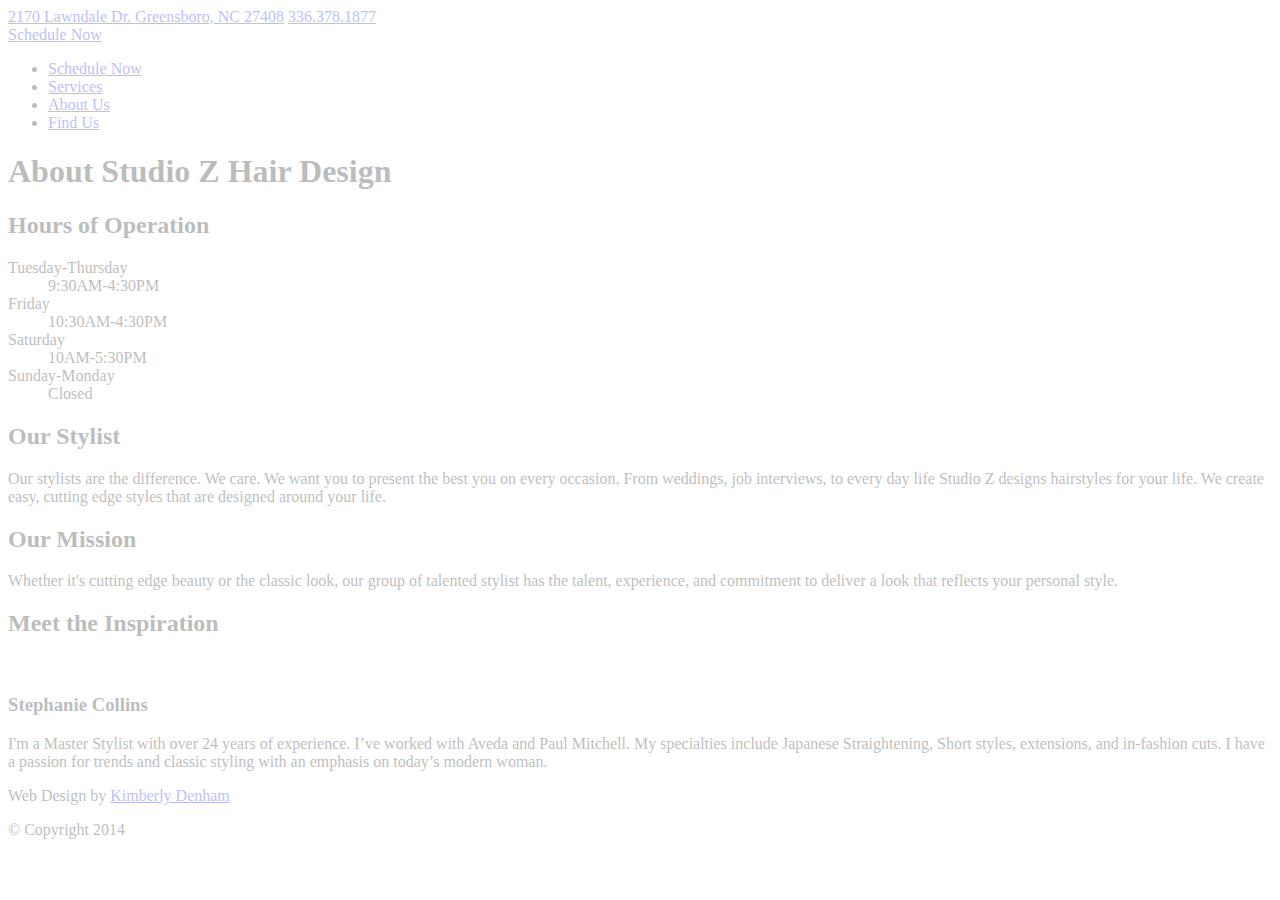
==== about.html @ c10bfac4 "cleaned up nav1 and nav2 in both html and css" ====
<!doctype html><html><head>    <meta charset="UTF-8">        <title>Studio Z Hair Design</title>        <link rel="stylesheet" href="CSS/about.css" type="text/css" media="screen">        <link rel="stylesheet" href="CSS/normalize.css" type="text/css" media="screen">        <link rel="stylesheet" href="CSS/reset.css" type="text/css" media="screen">         <script type="text/javascript" src="js/jquery-1.11.0.min.js"></script>        <script type="text/javascript" src="js/custom.js"></script>       <style><link href='http://fonts.googleapis.com/css?family=Lato:100,400' rel='stylesheet' type='text/css'>@font-face {font-family: "eurostile"; src:url(fonts/Eurostile);}  </style></head><body><div class="container">            <div id="nav1">            <a href="http://maps.google.com/maps?q=2170+Lawndale+Dr,+Greensboro,+NC+27408" target="_blank" class="address">2170 Lawndale Dr. Greensboro, NC 27408</a>            <a href="tel:336-378-1877" class="phone"> 336.378.1877 </a>            </div>            <div id="nav2">            <a class="home" href="index.html"></a>            <a class="schedule" href="schedule.html">Schedule Now</a>            </div>        <div class="body">            <nav class="nav">            <ul class="nav-list">                <li class="nav-item schedule">                    <a href="schedule.html">Schedule Now</a>                </li>                <li class="nav-item">                    <a href="services.html">Services</a>                </li>                <li class="nav-item">                    <a href="about.html">About Us</a>                </li>                <li class="nav-item">                    <a href="findus.html">Find Us</a>                </li>                </ul>            </nav>                        <div class="services">                <div class="textarea">                <h1>About Studio Z Hair Design</h1>                    <h2>Hours of Operation</h2>                        <dl><dt>Tuesday-Thursday</dt>                            <dd>9:30AM-4:30PM</dd>                        <dt>Friday</dt>                            <dd>10:30AM-4:30PM</dd>                        <dt>Saturday</dt>                            <dd>10AM-5:30PM</dd>                         <dt>Sunday-Monday</dt>                            <dd>Closed</dd>                        </dl>                    <h2>Our Stylist</h2>                        <p> Our stylists are the difference. We care. We want you to present the best you on every occasion. From       weddings, job interviews, to every day life Studio Z designs hairstyles for your life. We create easy, cutting edge styles that are designed around your life.</p>                    <h2>Our Mission</h2>                        <p>Whether it's cutting edge beauty or the classic look, our group of talented stylist has the talent, experience, and commitment to deliver a look that reflects your personal style.</p>                    <h2>Meet the Inspiration</h2>                        <div class="profileimg">&nbsp;</div>                            <h3>Stephanie Collins</h3>                                <p class="profile">I'm a Master Stylist with over  24 years of experience. I’ve worked with Aveda and Paul Mitchell. My specialties include Japanese Straightening, Short styles, extensions, and in-fashion cuts. I have a passion for trends and classic styling with an emphasis on today’s modern woman.</p>                </div>            </div>        </div>        <div id="footer">            <p>Web Design by <a href="http://kimberlydenham.com" target="_blank">Kimberly Denham</a></p>            <p>&copy; Copyright 2014</p>        </div></div>        <script>		(function () {				    // Create mobile element		    var mobile = document.createElement('div');		    mobile.className = 'nav-mobile';		    document.querySelector('.nav').appendChild(mobile);				    // hasClass		    function hasClass(elem, className) {		        return new RegExp(' ' + className + ' ').test(' ' + elem.className + ' ');		    }				    // toggleClass		    function toggleClass(elem, className) {		        var newClass = ' ' + elem.className.replace(/[\t\r\n]/g, ' ') + ' ';		        if (hasClass(elem, className)) {		            while (newClass.indexOf(' ' + className + ' ') >= 0) {		                newClass = newClass.replace(' ' + className + ' ', ' ');		            }		            elem.className = newClass.replace(/^\s+|\s+$/g, '');		        } else {		            elem.className += ' ' + className;		        }		    }				    // Mobile nav function		    var mobileNav = document.querySelector('.nav-mobile');		    var toggle = document.querySelector('.nav-list');		    mobileNav.onclick = function () {		        toggleClass(this, 'nav-mobile-open');		        toggleClass(toggle, 'nav-active');		    };		})();</script>       </body></html>
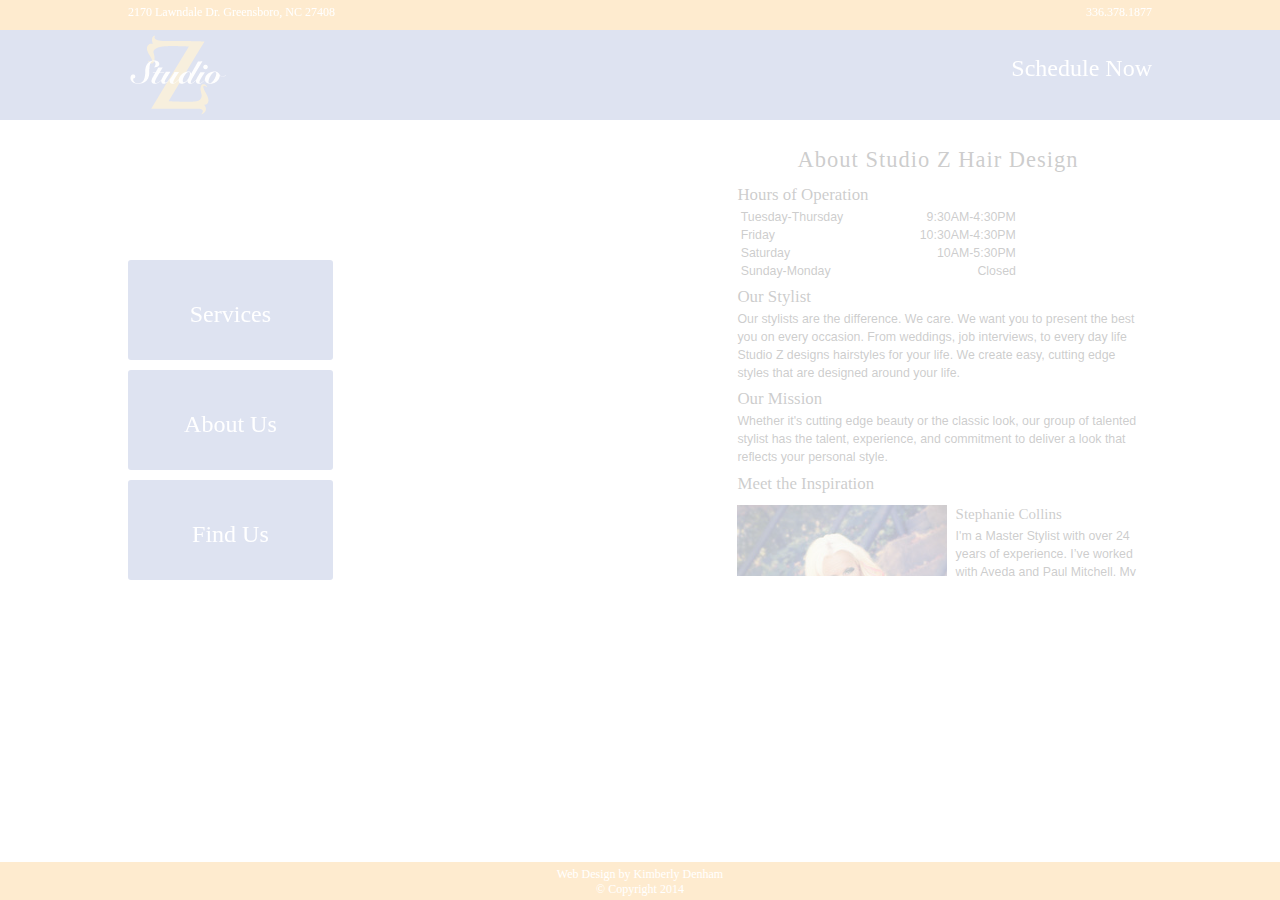
==== commit c169bcb1: "added meta to all css and changed path" ====
--- a/about.html
+++ b/about.html
@@ -3,17 +3,18 @@
 <head>     <meta charset="UTF-8">         <title>Studio Z Hair Design</title>-        <link rel="stylesheet" href="CSS/about.css" type="text/css" media="screen">-        <link rel="stylesheet" href="CSS/normalize.css" type="text/css" media="screen">-        <link rel="stylesheet" href="CSS/reset.css" type="text/css" media="screen"> +        <link rel="stylesheet" href="css/about.css" type="text/css" media="screen">+          <style>+             @font-face {font-family: "eurostile"; src:url(fonts/Eurostile);}+             <link href='http://fonts.googleapis.com/css?family=Lato:100,400' rel='stylesheet' type='text/css'>+          </style>+        <link rel="stylesheet" href="css/normalize.css" type="text/css" media="screen">+        <link rel="stylesheet" href="css/reset.css" type="text/css" media="screen">          <script type="text/javascript" src="js/jquery-1.11.0.min.js"></script>-        <script type="text/javascript" src="js/custom.js"></script>   -  -  <style>-<link href='http://fonts.googleapis.com/css?family=Lato:100,400' rel='stylesheet' type='text/css'>-@font-face {font-family: "eurostile"; src:url(fonts/Eurostile);}-  </style>+        <script type="text/javascript" src="js/custom.js"></script>+        <meta name="viewport" content="width=device-width, initial-scale=1.0, maximum-scale=1.0, user-scalable=0"> </head>+   --- a/css/about.css
+++ b/css/about.css
@@ -0,0 +1,329 @@
+@charset "UTF-8";++.clearfix:before, .clearfix:after { content: "\0020"; display: block; height: 0; overflow: hidden; }+.clearfix:after { clear: both; }+.clearfix { zoom: 1; }+* {margin:0; padding:0;}++html {+    position: relative;+    min-height: 100% !important;+}++body{+    margin: 0 0 40px !important;+    overflow:hidden;+    background: url(../images/allmodels.jpg) center center no-repeat;+	-webkit-background-size: cover;+  	-moz-background-size: cover;+  	-o-background-size: cover;+  	background-size: cover;+  	max-height: 1100px;+    width:100%;+	background-repeat:no-repeat;+	background-position:center;+    font-family:eurostile;+    }++.container +    {max-width:3000px; margin:0 auto; padding:0;}+/**************HEADER/NAV*****************/+#nav1, #nav2{+    background-color:#fcb44c;+    top:0;+    left:0;+    right:0;+    height:20px;+    padding:5px 10%;+}+#nav2{+    background-color:#8395cb;+    height:80px;+    font-size:2em;+}    +#nav2 a, #nav1 a{+    color:#ffffff;  +    margin:0px auto;+    text-decoration:none;+    transition: color 1s ease;+	-webkit-transition: color 1s ease;+	-moz-transition: color 1s ease;+    -o-transition: color 1s ease;+    }+#nav2 a:hover{color:#fcb44c;}+#nav1 a:hover{color:#8395cb;} +    ++.address{float:left;}+.phone{float:right;} +++.home{+    display:block;+    height:80px;+    width:100px;+    margin:0;+    padding:0;+    float:left;+    background:url(../images/icon_home.png);+    }+.home:hover{background-image: url(../images/icon_homeo.png);}        +.schedule{float:right; padding:20px 0;}+/**************END HEADER/NAV*****************/++.body{width:80%; margin:0 auto;}+++/**************SIDE NAV*****************/+.nav{display:inline-block; width:20%; margin-left:0; float:left; margin-top:450px;}+.nav li {margin-top:20px;}++.nav-item {+    width:100%;+    background-color:#8395cb;+    float:left;+    border-radius: 3px;+	zoom:1;+}+.nav-item a {+    display:block;+    text-decoration:none;+    font-size:2em;+    color:#ffffff;+    text-align:center;+    padding:41px 5%;+    transition: color 1s ease;+	-webkit-transition: color 1s ease;+	-moz-transition: color 1s ease;+    -o-transition: color 1s ease;   +}+.nav-item.schedule{display:none;}+.nav-item:first-child a {border-radius:5px 0 0 5px;}+.nav-item:last-child a {border-radius:0 5px 5px 0;}+.nav-item a:hover {color:#fcb44c;}+/**************END SIDE NAV*****************/+++.services{+    width:80%; +    margin:50px auto;+    float:right; +}+.textarea {+    width: 50%;+    background-color:#fff;+    padding: 1%;+    margin:0;+    float: right;+    height: 830px;+    border: thick solid #fff;+    border-radius: 3px;+    overflow: scroll;+    color: #444444;+    scrollbar-base-color: #DEBB07;+    font-size: 1.25em;+    line-height:1.2em;+}+.textarea h1{text-align:center;font-size:1.5em;margin-left:2%;padding:2% 0;letter-spacing:1px;font-weight:300;}+.textarea h2{margin-left:2%;padding:2% 0 1%;font-size:1.125em;font-weight:300;}+.textarea h3{font-weight:600; margin-left:2%; padding:2% 0 1%; font-size:1em;font-weight:300;}+.profilebody{width:96%; height:300px; margin:auto; position:relative;background-color:red;}+.profileimg{background:url(../images/profile210x210.jpg);height:210px;width:210px;float:left;margin:2%;position:relative;}+.textarea p{margin-left:2%;font-family: 'Lato', sans-serif;padding:0 0;position:relative;font-weight:200;font-size:.825em;  }+.textarea dl{+	width:40%;+    overflow:hidden;+}+.textarea dt{+    font-family:'Lato', sans-serif;font-weight:200;font-size:.825em;+    margin-left:4%;+    text-align:left;+	float:left;+	width:42%;+}++.textarea dd{    +    font-family:'Lato', sans-serif;font-weight:200;font-size:.825em;+    margin-left:4%;+	float:right;+    text-align:right;+	width:42%;+}++.textarea a{+	text-decoration:none;+	color:#F6F7F7;+	transition: background-color .5s ease;+	background-color:#FCB44C;+	padding:10px;+  -webkit-transition:background-color .5s ease;+  -moz-transition:background-color .5s ease;+  -o-transition:background-color .5s ease;+	+}+.textarea a:hover{+	background-color:#fcb44c;+	transition-duration:.5s;+  -webkit-transition:.5s;+  -moz-transition:.5s;+  -o-transition:.5s;+	+}++.nav-mobile {+	display:none; /* Hide from browsers that don't support media queries */+	cursor:pointer;+	position:absolute;+	top:0;+   	background: url(../images/nav.svg) no-repeat center center;+	height:40px;+	width:40px;+	border-radius:5px;+	-webkit-border-radius:5px;+	-moz-border-radius:5px;+} ++#footer {+    font-size:.75em;+    position:fixed;+    left: 0;+    bottom: 0;+    height: 33px;+    padding-top:5px;+    background-color:#fcb44c;+    text-align:center;+    width: 100%;+    color:#ffffff;+}+#footer a{+    color:#ffffff;    +    text-decoration:none;    +    transition: color 1s ease;+	-webkit-transition: color 1s ease;+	-moz-transition: color 1s ease;+    -o-transition: color 1s ease;}+#footer a:hover{color:#6bba66;}++@media handheld, only screen and (max-width: 2300px) {+body{overflow:hidden;} +.container{font-size:.825em;}+.textarea{height:725px;}+.nav{margin-top:350px;}+.textarea dl{width:50%;}+#footer{font-size:1em;}+++}+@media handheld, only screen and (max-width: 1500px) {+body{overflow:hidden;} +.container{font-size:.75em;}+.sidenav{margin-top:75px;} +.services{margin:10px auto;}+.textarea{height:510px;}+.underline{text-align:left;}+.nav{margin-top:135px;}+}+@media handheld, only screen and (max-width: 1280px) {+.textarea{height:425px;font-size:1.25em;}+.services{margin:10px auto;}+.nav{margin-top:175px;}+.textarea p{margin-left:2%;} +.textarea dl{width:70%;}+.nav{margin-top:130px;}+.nav-item{height:100px;}+.nav li {margin-top:10px;}+}++@media handheld, only screen and (min-width: 320px) and (max-width: 1060px) {+body{overflow:hidden;}+.container{font-size:.625em;}+.topnav{display:none;}+.nav1{display:none;}+.bottomnav{width:90%;margin:0 auto;border-radius: 3px;}+.schedule{float:right;text-align:right;font-size:2.75em;} +.home {float:left; margin-left:50%;}+.textarea{background-color:rgba(255,255,255,0.85);border:rgba(255,255,255,0.85);}+.textarea p{margin-left:20px;font-size:1.25em;} +.textarea h1{font-size:2em; margin-top:2%;   }+.textarea h2{font-size:1.5em;}+.textarea h3{font-size:1.25em;}+.services{width:100%;padding:0; margin:20px 0;}+.textarea{width:100%;height:400px;padding:0; margin:0 auto;}+.textarea dl{width:80%;font-size:1.5em;}++.nav-mobile {display:block;margin:20px 40% 0;}+.nav {width:100%;padding:0;margin-top:0;}+.nav-list {display:none;}+.nav li {margin-top: 0px;border: thin solid rgba(170,166,166,1.00);}+.nav-item {+       margin:0; padding:0;+		width:33%;+		float:left;+	}+.nav-item a {+		color:#fff;+		padding:35px;+       font-size:3em; +	}+    +.nav-item:first-child a {+		border-radius:5px 0 0;+	}+.nav-item:last-child a {+		border-radius:0 0 5px 5px;+	}+.nav-active {+		display:block;+	}+.nav-mobile-open {+		border-radius:5px 5px 0 0;+		-webkit-border-radius:5px 5px 0 0;+		-moz-border-radius:5px 5px 0 0;+	}+.textarea p{margin-left:2%;} +}+@media handheld, only screen and (min-width: 320px) and (max-width: 720px){+.main{font-size:.825em;}+.schedule{display:none;}+.nav-mobile {+		display:block;+       margin:20px 80% 0;}+.nav-item.schedule{display:block;background-color:orange;width:100%;}    +.nav-item a {+		color:#fff;+		padding:50px;+	}+.nav-item {+       font-size:.625em;+       margin:0; padding:0;+		width:33%;+		float:left;+	}+.bottomnav{width:100%;}    +body{background:none; background-color:#c2a992;overflow:visible;}+.body{width:100%;}+.services{width:100%;height:100%;}+.textarea{height:100%;overflow:visible;width:100%;background:#fff;}    +.textarea p{margin-left:2%;} + }+ + @media handheld, only screen and (max-width: 665px){+.nav-mobile {+		display:block;+       margin:20px 80% 0;}+.nav-item {+       font-size:.75em;+       margin:0; padding:0;+		width:100%;+       height:70%;+		float:left;+	} +.nav-item a {+		color:#fff;+		padding:30px;+	}+ }+@media handheld, only screen and (min-width: 720px) and (max-width: 830px){ +.nav-item {+       font-size:.75em;+	}  }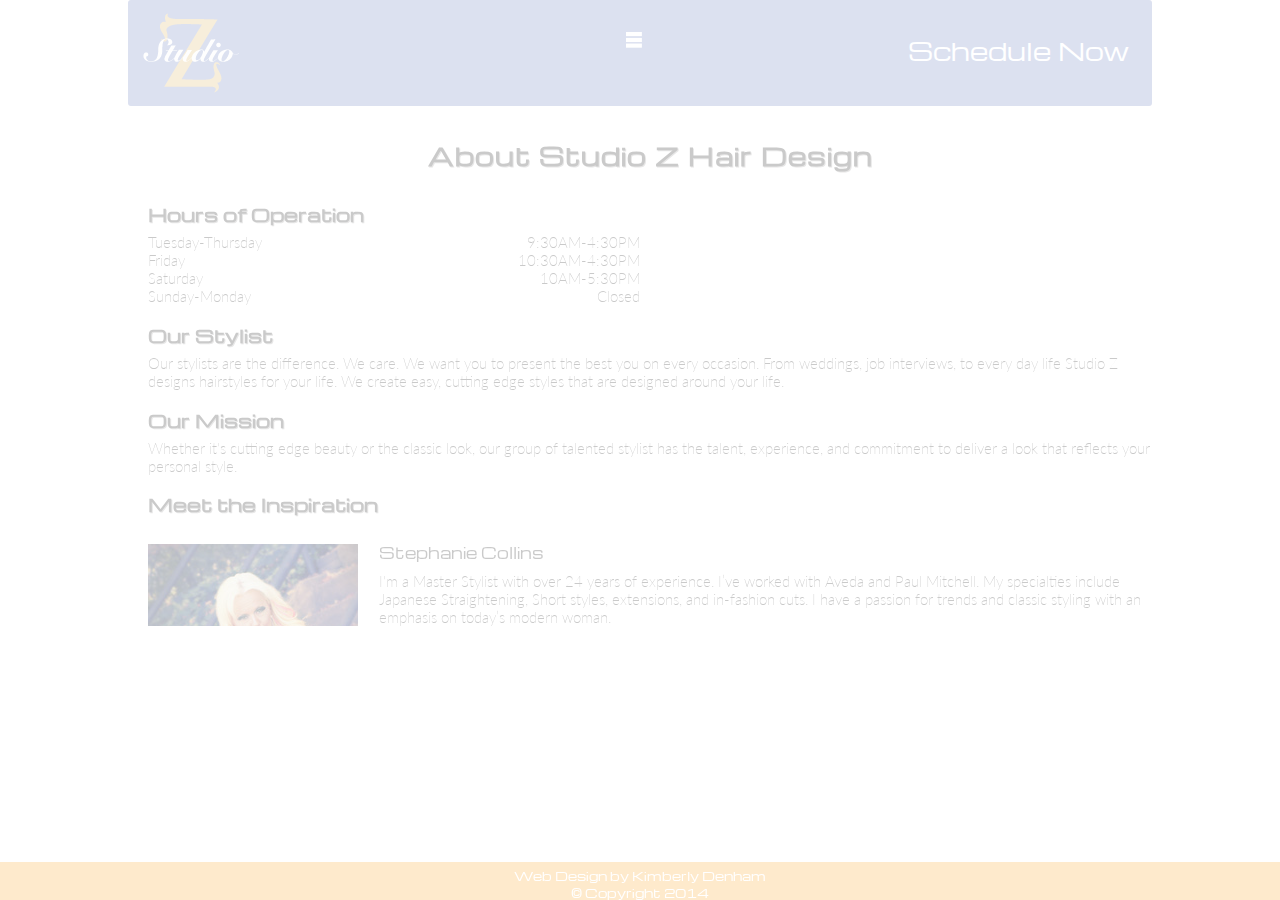
==== commit 7af28e11: "font change" ====
--- a/about.html
+++ b/about.html
@@ -4,15 +4,18 @@
     <meta charset="UTF-8">         <title>Studio Z Hair Design</title>         <link rel="stylesheet" href="css/about.css" type="text/css" media="screen">-          <style>-             @font-face {font-family: "eurostile"; src:url(fonts/Eurostile);}-             <link href='http://fonts.googleapis.com/css?family=Lato:100,400' rel='stylesheet' type='text/css'>-          </style>+        +        <link href='http://fonts.googleapis.com/css?family=Michroma' rel='stylesheet' type='text/css'>  +        <link href='http://fonts.googleapis.com/css?family=Lato:100,400' rel='stylesheet' type='text/css'>+                  <link rel="stylesheet" href="css/normalize.css" type="text/css" media="screen">         <link rel="stylesheet" href="css/reset.css" type="text/css" media="screen">          <script type="text/javascript" src="js/jquery-1.11.0.min.js"></script>         <script type="text/javascript" src="js/custom.js"></script>         <meta name="viewport" content="width=device-width, initial-scale=1.0, maximum-scale=1.0, user-scalable=0">+<style>+         @font-face {font-family: "eurostile"; src:url(fonts/Eurostile);}+</style> </head>  --- a/css/about.css
+++ b/css/about.css
@@ -22,8 +22,8 @@
     width:100%; 	background-repeat:no-repeat; 	background-position:center;-    font-family:eurostile;-    }+    font-family: 'Michroma', sans-serif;    +}  .container      {max-width:3000px; margin:0 auto; padding:0;}@@ -121,17 +121,20 @@
     overflow: scroll;     color: #444444;     scrollbar-base-color: #DEBB07;-    font-size: 1.25em;-    line-height:1.2em;-}-.textarea h1{text-align:center;font-size:1.5em;margin-left:2%;padding:2% 0;letter-spacing:1px;font-weight:300;}-.textarea h2{margin-left:2%;padding:2% 0 1%;font-size:1.125em;font-weight:300;}+    font-size: 1em;+    line-height:1.5em;+    font-family:'Michroma', sans-serif;+}+.textarea h1{text-align:center;font-size:1.5em;margin-left:2%;padding:2% 0;letter-spacing:1px;text-shadow: 1px 1px rgba(172,171,171,1.00);+}+.textarea h2{margin-left:2%;padding:2% 0 1%;font-size:1.125em;text-shadow: 1px 1px rgba(172,171,171,1.00);+} .textarea h3{font-weight:600; margin-left:2%; padding:2% 0 1%; font-size:1em;font-weight:300;} .profilebody{width:96%; height:300px; margin:auto; position:relative;background-color:red;} .profileimg{background:url(../images/profile210x210.jpg);height:210px;width:210px;float:left;margin:2%;position:relative;} .textarea p{margin-left:2%;font-family: 'Lato', sans-serif;padding:0 0;position:relative;font-weight:200;font-size:.825em;  } .textarea dl{-	width:40%;+	width:50%;     overflow:hidden; } .textarea dt{@@ -209,10 +212,8 @@
 .container{font-size:.825em;} .textarea{height:725px;} .nav{margin-top:350px;}-.textarea dl{width:50%;}+.textarea dl{width:70%;} #footer{font-size:1em;}-- } @media handheld, only screen and (max-width: 1500px) { body{overflow:hidden;} @@ -223,38 +224,37 @@
 .underline{text-align:left;} .nav{margin-top:135px;} }-@media handheld, only screen and (max-width: 1280px) {-.textarea{height:425px;font-size:1.25em;}-.services{margin:10px auto;}-.nav{margin-top:175px;}-.textarea p{margin-left:2%;} -.textarea dl{width:70%;}-.nav{margin-top:130px;}-.nav-item{height:100px;}-.nav li {margin-top:10px;}-}--@media handheld, only screen and (min-width: 320px) and (max-width: 1060px) {+++@media handheld, only screen and (min-width: 300px) and (max-width: 1360px) { body{overflow:hidden;}-.container{font-size:.625em;}-.topnav{display:none;}-.nav1{display:none;}-.bottomnav{width:90%;margin:0 auto;border-radius: 3px;}-.schedule{float:right;text-align:right;font-size:2.75em;} -.home {float:left; margin-left:50%;}-.textarea{background-color:rgba(255,255,255,0.85);border:rgba(255,255,255,0.85);}-.textarea p{margin-left:20px;font-size:1.25em;} -.textarea h1{font-size:2em; margin-top:2%;   }-.textarea h2{font-size:1.5em;}-.textarea h3{font-size:1.25em;}-.services{width:100%;padding:0; margin:20px 0;}-.textarea{width:100%;height:400px;padding:0; margin:0 auto;}-.textarea dl{width:80%;font-size:1.5em;}--.nav-mobile {display:block;margin:20px 40% 0;}-.nav {width:100%;padding:0;margin-top:0;}-.nav-list {display:none;}-.nav li {margin-top: 0px;border: thin solid rgba(170,166,166,1.00);}++/*****HEAD******/+#nav1{display:none;}+#nav2{width:78%;margin:0 auto;border-radius:3px; padding:1%;}+.schedule{float:right;text-align:right;font-size:1em;padding:20px 1%;} +.home {float:left;padding:0}+/*****END HEAD******/++/*****NAV******/+.nav-mobile {+		display:block;+       margin:20px 38% 0;+	}+.nav {+		width:100%;+		padding:0;+       margin-top:0; +	}+.nav-list {+		display:none;+	}+.nav li {+    font-size:1em;+    margin-top: 0px;+    border: thin solid rgba(170,166,166,1.00);+}+     .nav-item {        margin:0; padding:0; 		width:33%;@@ -263,7 +263,7 @@
 .nav-item a { 		color:#fff; 		padding:35px;-       font-size:3em; + 	}      .nav-item:first-child a {@@ -279,31 +279,54 @@
 		border-radius:5px 5px 0 0; 		-webkit-border-radius:5px 5px 0 0; 		-moz-border-radius:5px 5px 0 0;-	}-.textarea p{margin-left:2%;} -}-@media handheld, only screen and (min-width: 320px) and (max-width: 720px){-.main{font-size:.825em;}-.schedule{display:none;}+	}    +/*****END NAV******/++.services{width:100%;}+.textarea{+    float:none;+    width:100%;+    background-color:rgba(255,255,255,0.85);+    border:rgba(255,255,255,0.85);+    margin:20px 0;+    height:500px;+    padding:0;+    padding-top:1%; +    margin:0 auto;+    font-size:1em;+}++ +    +.textarea p{margin-left:20px;font-size:1.25em;} +.textarea h1{font-size:2em;}+.textarea h2{font-size:1.5em;}+.textarea h3{font-size:1.25em;}+.textarea dl{width:50%;font-size:1.5em;}+++}+@media handheld, only screen and (min-width: 300px) and (max-width: 750px){+ body{background:none; background-color:#ffffff;width:100%;overflow-y: scroll; overflow-x:hidden;+}+#nav1{display:none;}+#nav2{width:100%;margin:0;padding:0;border-radius:0;}+.schedule{display:none;margin:0;padding:0;}+.body{width:100%;} .nav-mobile { 		display:block;        margin:20px 80% 0;}-.nav-item.schedule{display:block;background-color:orange;width:100%;}    -.nav-item a {-		color:#fff;-		padding:50px;-	}+.nav-item.schedule{display:block;background-color:orange;width:100%;padding:0;margin:0}    +.nav-item a {color:#fff;}+ .nav-item {        font-size:.625em;        margin:0; padding:0; 		width:33%; 		float:left; 	}-.bottomnav{width:100%;}    -body{background:none; background-color:#c2a992;overflow:visible;}-.body{width:100%;} .services{width:100%;height:100%;}-.textarea{height:100%;overflow:visible;width:100%;background:#fff;}    +.textarea{height:100%;width:100%;background:#fff; padding:1%; font-size:.95em; padding-bottom:15px;}     .textarea p{margin-left:2%;}   }  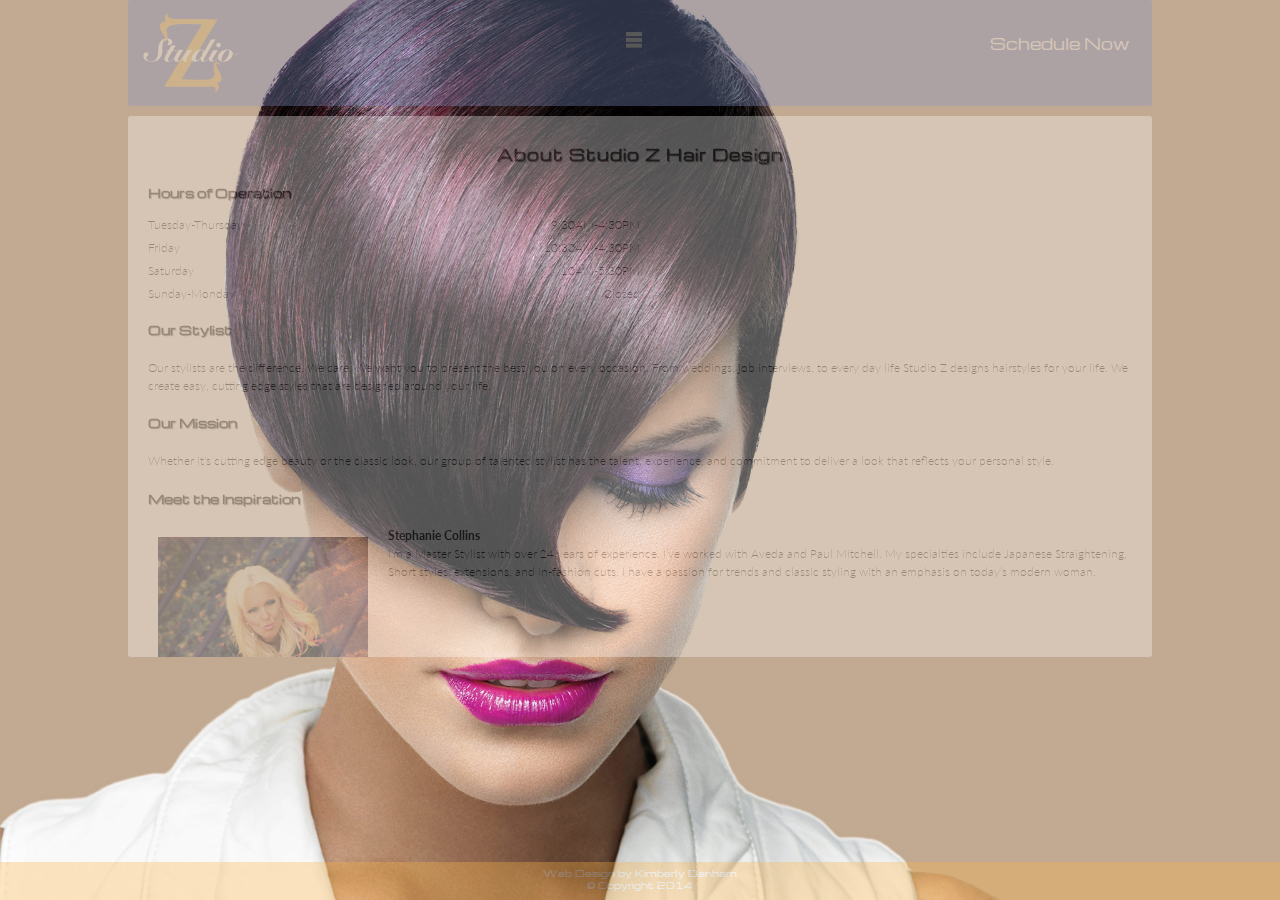
==== commit 2b8596ce: "css updates" ====
--- a/about.html
+++ b/about.html
@@ -13,9 +13,7 @@
         <script type="text/javascript" src="js/jquery-1.11.0.min.js"></script>         <script type="text/javascript" src="js/custom.js"></script>         <meta name="viewport" content="width=device-width, initial-scale=1.0, maximum-scale=1.0, user-scalable=0">-<style>-         @font-face {font-family: "eurostile"; src:url(fonts/Eurostile);}-</style>+ </head>  @@ -64,14 +62,15 @@
                         <dt>Sunday-Monday</dt>                             <dd>Closed</dd>                         </dl>-                    <h2>Our Stylist</h2>-                        <p> Our stylists are the difference. We care. We want you to present the best you on every occasion. From       weddings, job interviews, to every day life Studio Z designs hairstyles for your life. We create easy, cutting edge styles that are designed around your life.</p>-                    <h2>Our Mission</h2>-                        <p>Whether it's cutting edge beauty or the classic look, our group of talented stylist has the talent, experience, and commitment to deliver a look that reflects your personal style.</p>-                    <h2>Meet the Inspiration</h2>-                        <div class="profileimg">&nbsp;</div>-                            <h3>Stephanie Collins</h3>-                                <p class="profile">I'm a Master Stylist with over  24 years of experience. I’ve worked with Aveda and Paul Mitchell. My specialties include Japanese Straightening, Short styles, extensions, and in-fashion cuts. I have a passion for trends and classic styling with an emphasis on today’s modern woman.</p>+                <div class="clearfix">&nbsp;</div>   +                <h2>Our Stylist</h2>+                    <p> Our stylists are the difference. We care. We want you to present the best you on every occasion. From       weddings, job interviews, to every day life Studio Z designs hairstyles for your life. We create easy, cutting edge styles that are designed around your life.</p>+                <h2>Our Mission</h2>+                    <p>Whether it's cutting edge beauty or the classic look, our group of talented stylist has the talent, experience, and commitment to deliver a look that reflects your personal style.</p>+                <h2>Meet the Inspiration</h2>+                    <div class="profileimg">&nbsp;</div>+                       +                            <p class="profile"> <b>Stephanie Collins</b> <br>I'm a Master Stylist with over  24 years of experience. I’ve worked with Aveda and Paul Mitchell. My specialties include Japanese Straightening, Short styles, extensions, and in-fashion cuts. I have a passion for trends and classic styling with an emphasis on today’s modern woman.</p>                 </div>             </div>         </div>--- a/css/about.css
+++ b/css/about.css
@@ -9,11 +9,10 @@
     position: relative;     min-height: 100% !important; }- body{     margin: 0 0 40px !important;     overflow:hidden;-    background: url(../images/allmodels.jpg) center center no-repeat;+    background: url(../images/redHead1.jpg) center center no-repeat; 	-webkit-background-size: cover;   	-moz-background-size: cover;   	-o-background-size: cover;@@ -26,7 +25,7 @@
 }  .container -    {max-width:3000px; margin:0 auto; padding:0;}+    {max-width:3000px; margin:0 auto; padding:0;font-size:1em;} /**************HEADER/NAV*****************/ #nav1, #nav2{     background-color:#fcb44c;@@ -36,10 +35,11 @@
     height:20px;     padding:5px 10%; }+#nav1{font-size:.625em;} #nav2{     background-color:#8395cb;     height:80px;-    font-size:2em;+    font-size:1.25em; }     #nav2 a, #nav1 a{     color:#ffffff;  @@ -84,11 +84,11 @@
     float:left;     border-radius: 3px; 	zoom:1;+    font-size:1.25em; } .nav-item a {     display:block;     text-decoration:none;-    font-size:2em;     color:#ffffff;     text-align:center;     padding:41px 5%;@@ -121,56 +121,35 @@
     overflow: scroll;     color: #444444;     scrollbar-base-color: #DEBB07;-    font-size: 1em;     line-height:1.5em;-    font-family:'Michroma', sans-serif;-}-.textarea h1{text-align:center;font-size:1.5em;margin-left:2%;padding:2% 0;letter-spacing:1px;text-shadow: 1px 1px rgba(172,171,171,1.00);-}-.textarea h2{margin-left:2%;padding:2% 0 1%;font-size:1.125em;text-shadow: 1px 1px rgba(172,171,171,1.00);-}-.textarea h3{font-weight:600; margin-left:2%; padding:2% 0 1%; font-size:1em;font-weight:300;}-.profilebody{width:96%; height:300px; margin:auto; position:relative;background-color:red;}-.profileimg{background:url(../images/profile210x210.jpg);height:210px;width:210px;float:left;margin:2%;position:relative;}-.textarea p{margin-left:2%;font-family: 'Lato', sans-serif;padding:0 0;position:relative;font-weight:200;font-size:.825em;  }+    font-family:'Lato', sans-serif;font-weight:200;+}++h1, h2, h3 {font-family: 'Michroma', sans-serif;}+h1, h2 {text-shadow: 1px 1px rgba(172,171,171,1.00);}++.textarea h1{text-align:center;letter-spacing:1px;font-size:1.25em;padding:1% 0 2%;}+.textarea p{padding:2% 0 2%;}++.profileimg{background:url(../images/profile210x210.jpg);height:210px;width:210px;float:left;position:relative;margin:3% 2% 0 1%;}++.textarea dl, .textarea dt, .textarea dd {padding:1% 0 0; margin:0;}+ .textarea dl{-	width:50%;+    width:50%;     overflow:hidden;+     } .textarea dt{-    font-family:'Lato', sans-serif;font-weight:200;font-size:.825em;-    margin-left:4%;     text-align:left; 	float:left; 	width:42%; } -.textarea dd{    -    font-family:'Lato', sans-serif;font-weight:200;font-size:.825em;-    margin-left:4%;+.textarea dd{ 	float:right;     text-align:right; 	width:42%;-}--.textarea a{-	text-decoration:none;-	color:#F6F7F7;-	transition: background-color .5s ease;-	background-color:#FCB44C;-	padding:10px;-  -webkit-transition:background-color .5s ease;-  -moz-transition:background-color .5s ease;-  -o-transition:background-color .5s ease;-	-}-.textarea a:hover{-	background-color:#fcb44c;-	transition-duration:.5s;-  -webkit-transition:.5s;-  -moz-transition:.5s;-  -o-transition:.5s;-	 }  .nav-mobile {@@ -187,7 +166,7 @@
 }   #footer {-    font-size:.75em;+    font-size:.5em;     position:fixed;     left: 0;     bottom: 0;@@ -208,21 +187,32 @@
 #footer a:hover{color:#6bba66;}  @media handheld, only screen and (max-width: 2300px) {-body{overflow:hidden;}  .container{font-size:.825em;} .textarea{height:725px;} .nav{margin-top:350px;}+#footer{font-size:.675em;}+++body{overflow:hidden;}  .textarea dl{width:70%;}-#footer{font-size:1em;}-}++}+@media handheld, only screen and (max-width: 1760px) {+.textarea{height:605px;}+.nav{margin-top:250px;}+}+ @media handheld, only screen and (max-width: 1500px) { body{overflow:hidden;}  .container{font-size:.75em;} .sidenav{margin-top:75px;}  .services{margin:10px auto;} .textarea{height:510px;}+.textarea dl{width:100%;}+.textarea p, .textarea dt, .textarea dd  {font-size:1.125em;} .underline{text-align:left;} .nav{margin-top:135px;}+#footer{font-size:.75em;} }  @@ -285,49 +275,52 @@
 .services{width:100%;} .textarea{     float:none;-    width:100%;-    background-color:rgba(255,255,255,0.85);+    width:96%;+    background-color:rgba(255,255,255,0.97);     border:rgba(255,255,255,0.85);     margin:20px 0;     height:500px;-    padding:0;-    padding-top:1%; +    padding:2%;     margin:0 auto;     font-size:1em; }   -    -.textarea p{margin-left:20px;font-size:1.25em;} -.textarea h1{font-size:2em;}-.textarea h2{font-size:1.5em;}-.textarea h3{font-size:1.25em;}-.textarea dl{width:50%;font-size:1.5em;}+.textarea p, .textarea dt, .textarea dd  {font-size:1em;}+.textarea dl{width:50%;}   } @media handheld, only screen and (min-width: 300px) and (max-width: 750px){- body{background:none; background-color:#ffffff;width:100%;overflow-y: scroll; overflow-x:hidden;-}-#nav1{display:none;}-#nav2{width:100%;margin:0;padding:0;border-radius:0;}+body{background:none; background-color:#ffffff;width:100%;overflow-y: scroll; overflow-x:hidden;+}+#nav1{display:none;margin:0;padding:0;}+#nav2{width:98%;margin:0;padding:5px;border-radius:0;} .schedule{display:none;margin:0;padding:0;}-.body{width:100%;} .nav-mobile {-		display:block;-       margin:20px 80% 0;}+    font-size:.25em;+    display:block;+    margin:20px 80% 0;}+.body{width:100%;margin:0; padding:0;}+.container{margin:0, padding:0;}     .nav-item.schedule{display:block;background-color:orange;width:100%;padding:0;margin:0}     .nav-item a {color:#fff;}--.nav-item {-       font-size:.625em;+.nav-item {        margin:0; padding:0; 		width:33%; 		float:left; 	}+.nav-list{margin:0; padding:0;}    .services{width:100%;height:100%;}-.textarea{height:100%;width:100%;background:#fff; padding:1%; font-size:.95em; padding-bottom:15px;}    -.textarea p{margin-left:2%;} +.textarea{width:96%;height:100%;background:#fff; padding:2%; font-size:.95em; padding-bottom:35px; line-height:1.5em;}    +++/*********ABOUT.CSS FORMATTING**********/+.profileimg{float:none;margin:3% 0;padding:0;}+.textarea h1{padding-bottom:5%;}+.textarea dl{width:70%;}+/*********END ABOUT.CSS FORMATTING**********/+   }    @media handheld, only screen and (max-width: 665px){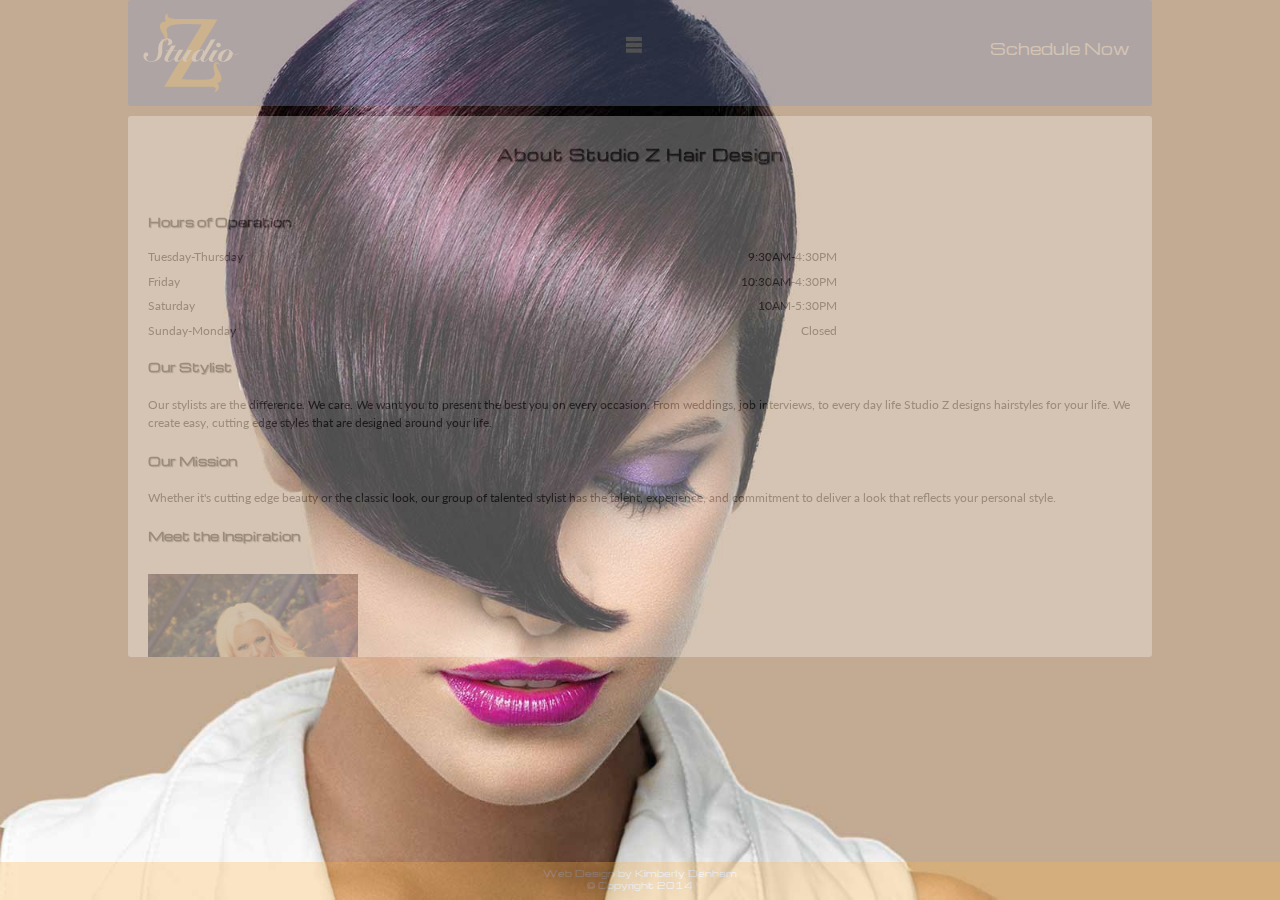
==== commit 6b9b2851: "cleaned up css- changed nav bar" ====
--- a/about.html
+++ b/about.html
@@ -29,9 +29,10 @@
             </div>             <div id="nav2">             <a class="home" href="index.html"></a>+            <a class="logo" href="index.html"</a>+             <a class="schedule" href="schedule.html">Schedule Now</a>             </div>-        <div class="body">             <nav class="nav">             <ul class="nav-list">                 <li class="nav-item schedule">@@ -48,7 +49,7 @@
                 </li>                 </ul>             </nav>-            +        <div class="body">             <div class="services">                 <div class="textarea">                 <h1>About Studio Z Hair Design</h1>--- a/css/about.css
+++ b/css/about.css
@@ -32,7 +32,7 @@
     top:0;     left:0;     right:0;-    height:20px;+    height:15px;     padding:5px 10%; } #nav1{font-size:.625em;}@@ -68,14 +68,24 @@
     background:url(../images/icon_home.png);     } .home:hover{background-image: url(../images/icon_homeo.png);}        -.schedule{float:right; padding:20px 0;}+.schedule{float:right; padding:25px 0;font-family: 'Michroma', sans-serif; font-size:1.25em;    +}+.logo{+    margin-top:5px;+    margin-left:5%;+    height:55px;+    width:65px;+    display:none;+    background:url(../images/home_mobile.png);+    display:none;}  + /**************END HEADER/NAV*****************/  .body{width:80%; margin:0 auto;}   /**************SIDE NAV*****************/-.nav{display:inline-block; width:20%; margin-left:0; float:left; margin-top:450px;}+.nav{display:inline-block; width:20%; margin-left:0; float:left; margin-top:450px; padding:0 0 0 10%; } .nav li {margin-top:20px;}  .nav-item {@@ -105,7 +115,7 @@
   .services{-    width:80%; +    width:70%;      margin:50px auto;     float:right;  }@@ -222,19 +232,20 @@
 /*****HEAD******/ #nav1{display:none;} #nav2{width:78%;margin:0 auto;border-radius:3px; padding:1%;}-.schedule{float:right;text-align:right;font-size:1em;padding:20px 1%;} +.schedule{float:right;text-align:right;font-size:1em;padding:25px 1%;}  .home {float:left;padding:0} /*****END HEAD******/  /*****NAV******/ .nav-mobile { 		display:block;-       margin:20px 38% 0;+       margin:25px 38% 0; 	} .nav {-		width:100%;+		width:80%; 		padding:0;-       margin-top:0; +       margin-top:0;+       margin:0 10%;  	} .nav-list { 		display:none;@@ -247,7 +258,7 @@
      .nav-item {        margin:0; padding:0;-		width:33%;+		width:33.05%; 		float:left; 	} .nav-item a {@@ -283,6 +294,7 @@
     padding:2%;     margin:0 auto;     font-size:1em;+    font-weight:400; }   @@ -291,6 +303,90 @@
   }++@media handheld, only screen and (max-width: 950px) {++.home{display:none;}+.logo{display:inline-block;}+#nav2{height:55px;width:100%;padding:5px 0 5px 10%;border-radius:0;}+.schedule{display:none;margin:0;padding:0;}++.nav-mobile {+    font-size:.25em;+    display:block;+    margin:12px 0 0 85%;}+    +.nav { +       width:100%;+       padding:0;+		display:inline-block;+       margin:0; +	}++.nav-item {+       border-radius:0;+       margin:0; padding:0;+		width:25%;+		float:left;+	}+    +.nav-item.schedule{display:block;width:25%;padding:0;margin:0;padding:20px 0;+}    +.nav-item a {color:#fff;}+    +.nav-list {+        display:none;+        margin:0px 0;+}+.nav li {+    border-radius:0;+    text-align: center;+    font-size: .85em;+    margin: 0px;+    padding: 20px 0;+    border:none;+    border-top: 1px solid rgba(170,166,166,1.00);+}+    +.nav-item a {+		color:#fff;+        padding:0;+        margin:0;++	}+.nav-item a:hover {color:#fcb44c;}+.nav-item:first-child a {+		border-radius:5px 0 0;+	}+.nav-item:last-child a {+		border-radius:0 0 5px 5px;+	}+.nav-active {+		display:block;+	}+.nav-mobile-open {+		border-radius:5px 50px 0 0;+		-webkit-border-radius:5px 5px 0 0;+		-moz-border-radius:5px 5px 0 0;+	}    +/*****END NAV for ipad******/++++}++@media handheld, only screen and (max-width: 510px) {+body{background:none; background-color:#ffffff;width:100%;overflow-y: scroll; overflow-x:hidden;+}+.services{width:100%;height:100%;}+.textarea{width:96%;height:100%;background:#fff; padding:2%; font-size:.95em; padding-bottom:35px; line-height:1.5em;font-weight:400;}     +++.nav-item.schedule{display:block;width:100%;padding:0;margin:0;padding:20px 0;}+.nav-item {width:33.3333%;float:left;}+.textarea dl{width:100% !important;}+}+/* @media handheld, only screen and (min-width: 300px) and (max-width: 750px){ body{background:none; background-color:#ffffff;width:100%;overflow-y: scroll; overflow-x:hidden; }@@ -312,7 +408,7 @@
 	} .nav-list{margin:0; padding:0;}    .services{width:100%;height:100%;}-.textarea{width:96%;height:100%;background:#fff; padding:2%; font-size:.95em; padding-bottom:35px; line-height:1.5em;}    +.textarea{width:96%;height:100%;background:#fff; padding:2%; font-size:.95em; padding-bottom:35px; line-height:1.5em;font-weight:400;}       /*********ABOUT.CSS FORMATTING**********/@@ -322,7 +418,7 @@
 /*********END ABOUT.CSS FORMATTING**********/    }- + /*  @media handheld, only screen and (max-width: 665px){ .nav-mobile { 		display:block;@@ -342,4 +438,4 @@
 @media handheld, only screen and (min-width: 720px) and (max-width: 830px){  .nav-item {        font-size:.75em;-	}  }+	}  }*/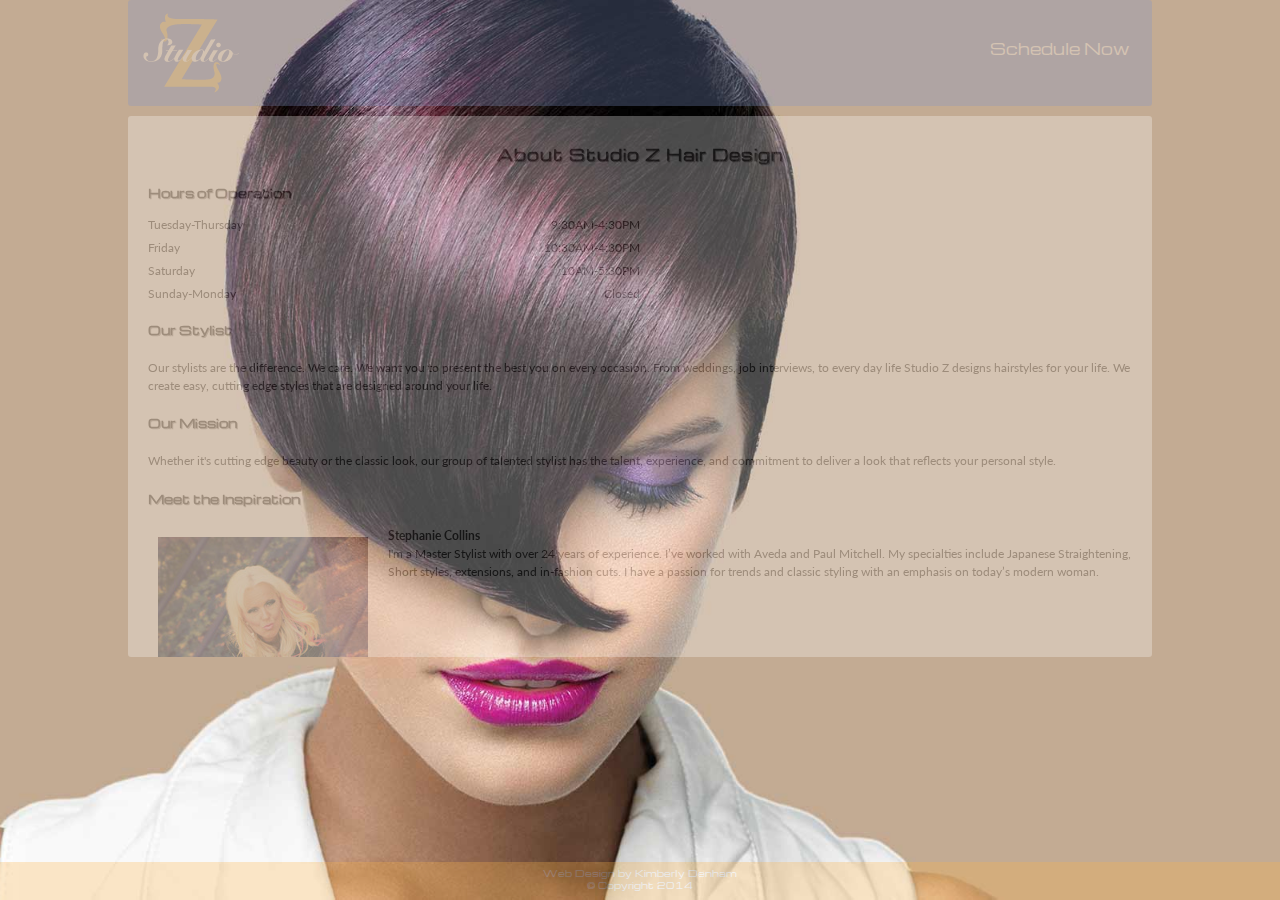
==== commit b8c72829: "test" ====
--- a/about.html
+++ b/about.html
@@ -13,6 +13,41 @@
         <script type="text/javascript" src="js/jquery-1.11.0.min.js"></script>         <script type="text/javascript" src="js/custom.js"></script>         <meta name="viewport" content="width=device-width, initial-scale=1.0, maximum-scale=1.0, user-scalable=0">+<script>+		(function () {+		+		    // Create mobile element+		    var mobile = document.createElement('div');+		    mobile.className = 'nav-mobile';+		    document.querySelector('.nav').appendChild(mobile);+		+		    // hasClass+		    function hasClass(elem, className) {+		        return new RegExp(' ' + className + ' ').test(' ' + elem.className + ' ');+		    }+		+		    // toggleClass+		    function toggleClass(elem, className) {+		        var newClass = ' ' + elem.className.replace(/[\t\r\n]/g, ' ') + ' ';+		        if (hasClass(elem, className)) {+		            while (newClass.indexOf(' ' + className + ' ') >= 0) {+		                newClass = newClass.replace(' ' + className + ' ', ' ');+		            }+		            elem.className = newClass.replace(/^\s+|\s+$/g, '');+		        } else {+		            elem.className += ' ' + className;+		        }+		    }+		+		    // Mobile nav function+		    var mobileNav = document.querySelector('.nav-mobile');+		    var toggle = document.querySelector('.nav-list');+		    mobileNav.onclick = function () {+		        toggleClass(this, 'nav-mobile-open');+		        toggleClass(toggle, 'nav-active');+		    };+		})();+</script>         </head> @@ -82,41 +117,5 @@
 </div>          -<script>-		(function () {-		-		    // Create mobile element-		    var mobile = document.createElement('div');-		    mobile.className = 'nav-mobile';-		    document.querySelector('.nav').appendChild(mobile);-		-		    // hasClass-		    function hasClass(elem, className) {-		        return new RegExp(' ' + className + ' ').test(' ' + elem.className + ' ');-		    }-		-		    // toggleClass-		    function toggleClass(elem, className) {-		        var newClass = ' ' + elem.className.replace(/[\t\r\n]/g, ' ') + ' ';-		        if (hasClass(elem, className)) {-		            while (newClass.indexOf(' ' + className + ' ') >= 0) {-		                newClass = newClass.replace(' ' + className + ' ', ' ');-		            }-		            elem.className = newClass.replace(/^\s+|\s+$/g, '');-		        } else {-		            elem.className += ' ' + className;-		        }-		    }-		-		    // Mobile nav function-		    var mobileNav = document.querySelector('.nav-mobile');-		    var toggle = document.querySelector('.nav-list');-		    mobileNav.onclick = function () {-		        toggleClass(this, 'nav-mobile-open');-		        toggleClass(toggle, 'nav-active');-		    };-		})();-</script>       - </body> </html>--- a/css/about.css
+++ b/css/about.css
@@ -167,7 +167,7 @@
 	cursor:pointer; 	position:absolute; 	top:0;-   	background: url(../images/nav.svg) no-repeat center center;+   	background: url(../images/nav.png) no-repeat center center; 	height:40px; 	width:40px; 	border-radius:5px;@@ -385,57 +385,8 @@
 .nav-item.schedule{display:block;width:100%;padding:0;margin:0;padding:20px 0;} .nav-item {width:33.3333%;float:left;} .textarea dl{width:100% !important;}-}-/*-@media handheld, only screen and (min-width: 300px) and (max-width: 750px){-body{background:none; background-color:#ffffff;width:100%;overflow-y: scroll; overflow-x:hidden;-}-#nav1{display:none;margin:0;padding:0;}-#nav2{width:98%;margin:0;padding:5px;border-radius:0;}-.schedule{display:none;margin:0;padding:0;}-.nav-mobile {-    font-size:.25em;-    display:block;-    margin:20px 80% 0;}-.body{width:100%;margin:0; padding:0;}-.container{margin:0, padding:0;}    -.nav-item.schedule{display:block;background-color:orange;width:100%;padding:0;margin:0}    -.nav-item a {color:#fff;}-.nav-item {-       margin:0; padding:0;-		width:33%;-		float:left;-	}-.nav-list{margin:0; padding:0;}   -.services{width:100%;height:100%;}-.textarea{width:96%;height:100%;background:#fff; padding:2%; font-size:.95em; padding-bottom:35px; line-height:1.5em;font-weight:400;}    ---/*********ABOUT.CSS FORMATTING**********/ .profileimg{float:none;margin:3% 0;padding:0;} .textarea h1{padding-bottom:5%;} .textarea dl{width:70%;}-/*********END ABOUT.CSS FORMATTING**********/- - }- /*- @media handheld, only screen and (max-width: 665px){-.nav-mobile {-		display:block;-       margin:20px 80% 0;}-.nav-item {-       font-size:.75em;-       margin:0; padding:0;-		width:100%;-       height:70%;-		float:left;-	} -.nav-item a {-		color:#fff;-		padding:30px;-	}- }-@media handheld, only screen and (min-width: 720px) and (max-width: 830px){ -.nav-item {-       font-size:.75em;-	}  }*/++}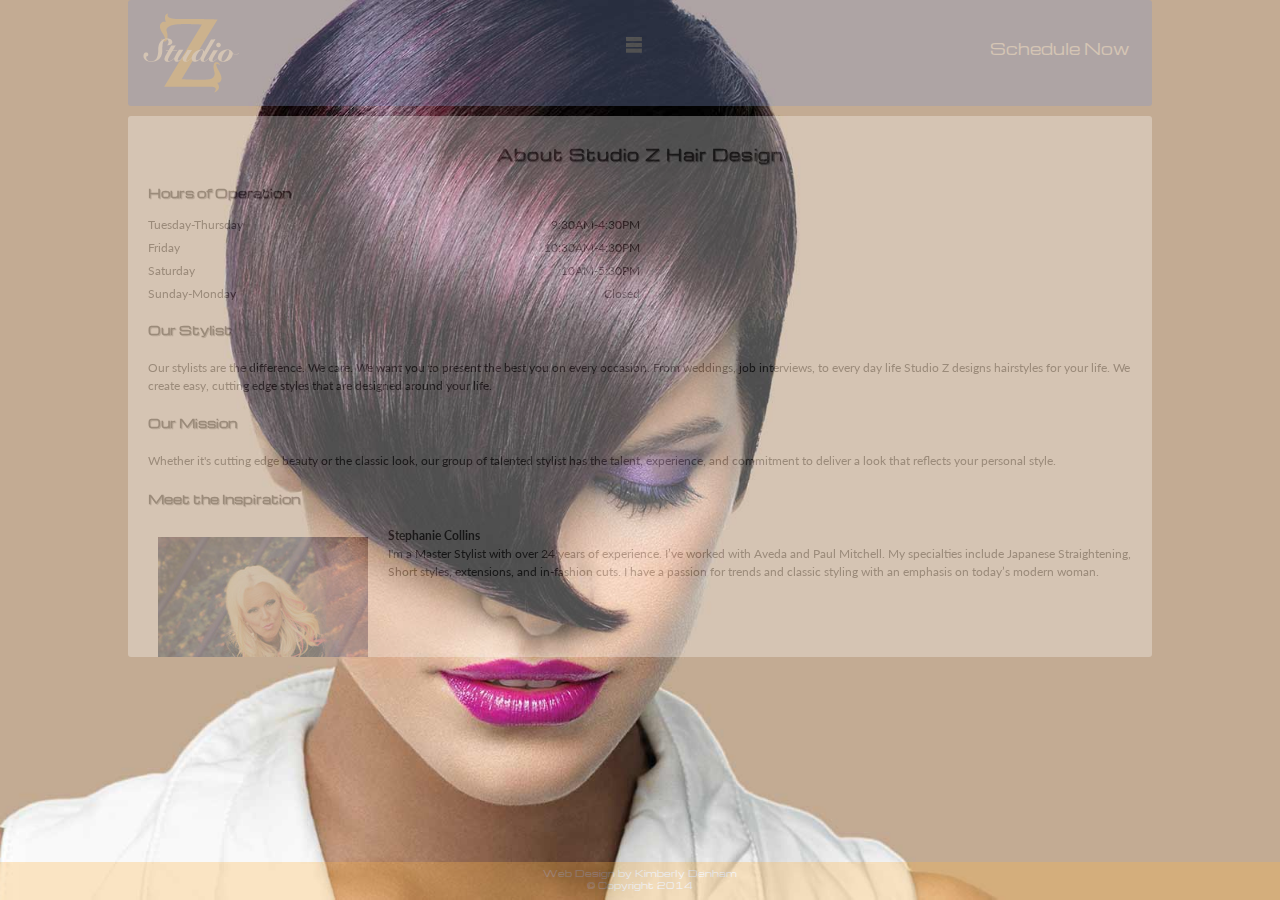
==== commit a25a3eb6: "moved query back to body" ====
--- a/about.html
+++ b/about.html
@@ -13,41 +13,6 @@
         <script type="text/javascript" src="js/jquery-1.11.0.min.js"></script>         <script type="text/javascript" src="js/custom.js"></script>         <meta name="viewport" content="width=device-width, initial-scale=1.0, maximum-scale=1.0, user-scalable=0">-<script>-		(function () {-		-		    // Create mobile element-		    var mobile = document.createElement('div');-		    mobile.className = 'nav-mobile';-		    document.querySelector('.nav').appendChild(mobile);-		-		    // hasClass-		    function hasClass(elem, className) {-		        return new RegExp(' ' + className + ' ').test(' ' + elem.className + ' ');-		    }-		-		    // toggleClass-		    function toggleClass(elem, className) {-		        var newClass = ' ' + elem.className.replace(/[\t\r\n]/g, ' ') + ' ';-		        if (hasClass(elem, className)) {-		            while (newClass.indexOf(' ' + className + ' ') >= 0) {-		                newClass = newClass.replace(' ' + className + ' ', ' ');-		            }-		            elem.className = newClass.replace(/^\s+|\s+$/g, '');-		        } else {-		            elem.className += ' ' + className;-		        }-		    }-		-		    // Mobile nav function-		    var mobileNav = document.querySelector('.nav-mobile');-		    var toggle = document.querySelector('.nav-list');-		    mobileNav.onclick = function () {-		        toggleClass(this, 'nav-mobile-open');-		        toggleClass(toggle, 'nav-active');-		    };-		})();-</script>         </head> @@ -116,6 +81,41 @@
         </div> </div>         +<script>+		(function () {+		+		    // Create mobile element+		    var mobile = document.createElement('div');+		    mobile.className = 'nav-mobile';+		    document.querySelector('.nav').appendChild(mobile);+		+		    // hasClass+		    function hasClass(elem, className) {+		        return new RegExp(' ' + className + ' ').test(' ' + elem.className + ' ');+		    }+		+		    // toggleClass+		    function toggleClass(elem, className) {+		        var newClass = ' ' + elem.className.replace(/[\t\r\n]/g, ' ') + ' ';+		        if (hasClass(elem, className)) {+		            while (newClass.indexOf(' ' + className + ' ') >= 0) {+		                newClass = newClass.replace(' ' + className + ' ', ' ');+		            }+		            elem.className = newClass.replace(/^\s+|\s+$/g, '');+		        } else {+		            elem.className += ' ' + className;+		        }+		    }+		+		    // Mobile nav function+		    var mobileNav = document.querySelector('.nav-mobile');+		    var toggle = document.querySelector('.nav-list');+		    mobileNav.onclick = function () {+		        toggleClass(this, 'nav-mobile-open');+		        toggleClass(toggle, 'nav-active');+		    };+		})();+</script>         </body> </html>--- a/css/about.css
+++ b/css/about.css
@@ -167,7 +167,7 @@
 	cursor:pointer; 	position:absolute; 	top:0;-   	background: url(../images/nav.png) no-repeat center center;+   	background:url(../images/nav.svg) no-repeat center center; 	height:40px; 	width:40px; 	border-radius:5px;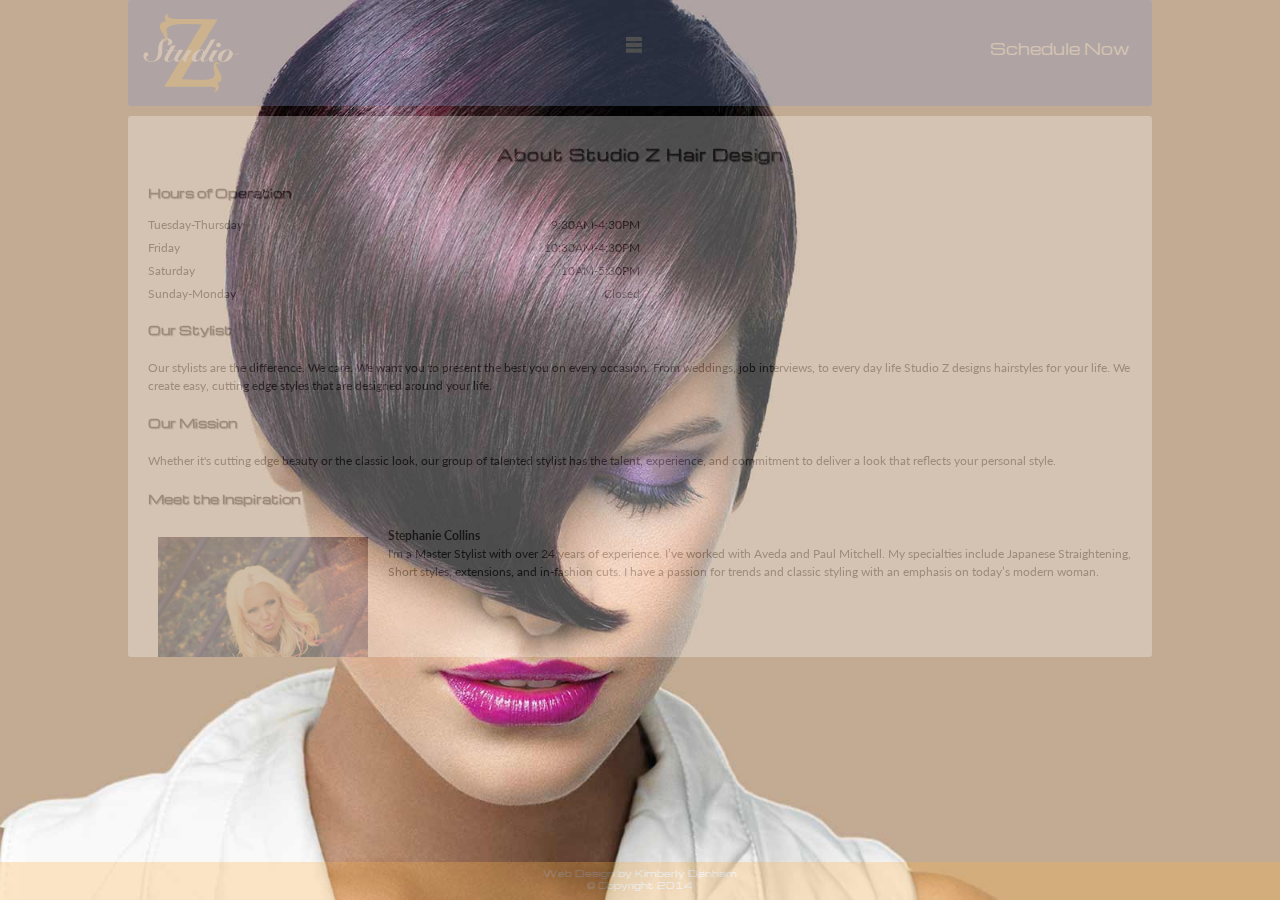
==== commit 6aef1e23: "about.html change" ====
--- a/about.html
+++ b/about.html
@@ -29,8 +29,7 @@
             </div>             <div id="nav2">             <a class="home" href="index.html"></a>-            <a class="logo" href="index.html"</a>-+            <a class="logo" href="index.html"></a>             <a class="schedule" href="schedule.html">Schedule Now</a>             </div>             <nav class="nav">